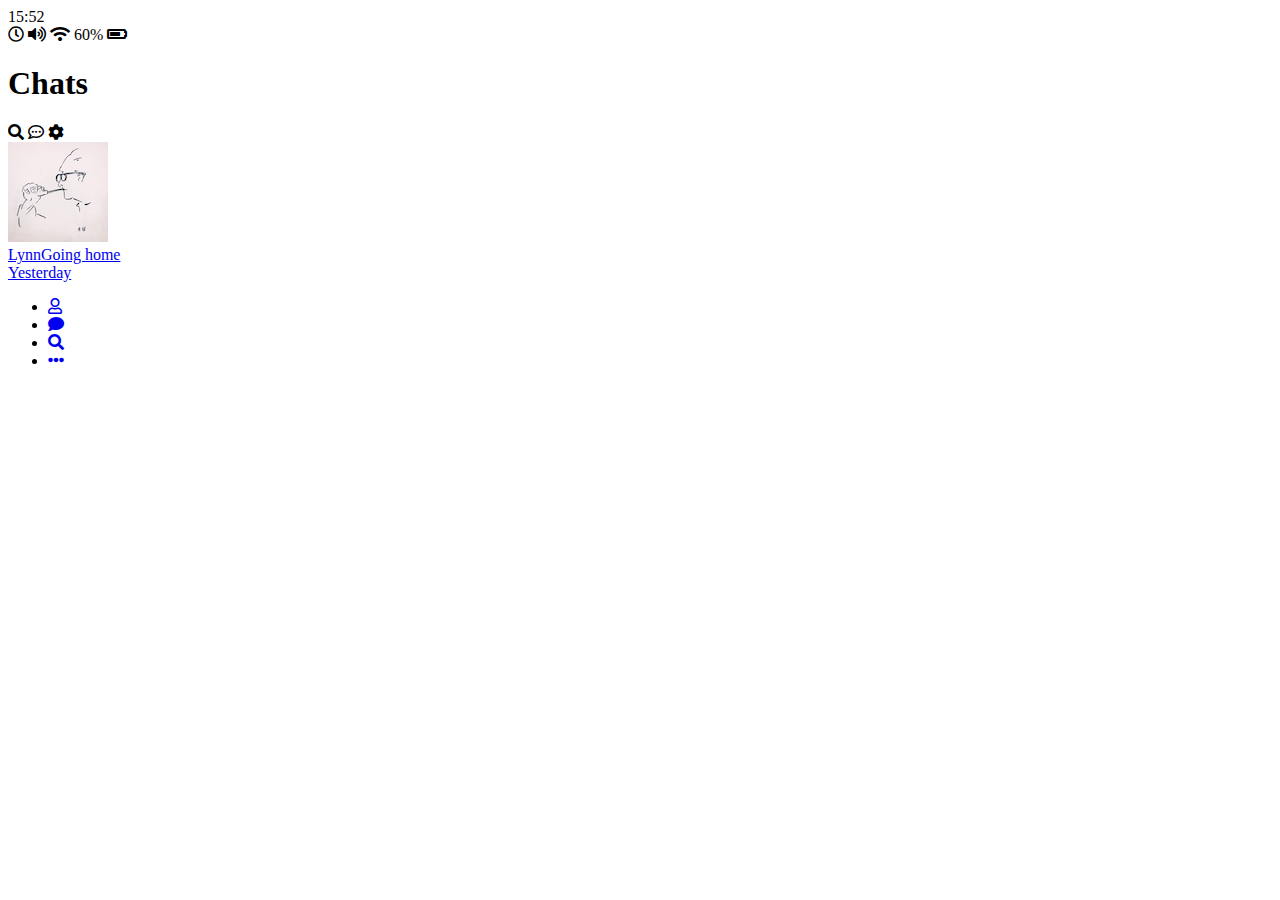
==== index.html @ dd427aa4 "html" ====
<!DOCTYPE html>
<html lang="en">

<head>
    <meta charset="UTF-8">
    <meta name="viewport" content="width=device-width, initial-scale=1.0">
    <link rel="stylesheet" href="https://cdnjs.cloudflare.com/ajax/libs/font-awesome/5.14.0/css/all.min.css"
        integrity="" crossorigin="anonymous" />
    <title>Chats | Kakao Clone</title>
</head>

<body>
    <div class="status-bar">
        <div class="status-bar__colume">
            <span class="statuds__clock">15:52</span>
        </div>
        <div class="status-bar__colume">
            <i class="far fa-clock"></i>
            <i class="fas fa-volume-up"></i>
            <i class="fas fa-wifi"></i>
            <span class="status-bar__battery-level">60%</span>
            <i class="fas fa-battery-three-quarters"></i>
        </div>
    </div>
    <header class="header">
        <div class="header__header-colume">
            <h1 class="header__title">Chats</h1>
        </div>
        <div class="header__header-colume">
            <span class="header__icon"><i class="fas fa-search"></i></span>
            <span class="header__icon"><i class="far fa-comment-dots"></i></span>
            <span class="header__icon"><i class="fas fa-cog"></i></span>
        </div>
    </header>
    <main class="chats">
        <ui class="chats__list">
            <li class="chats__chat">
                <a href="chat.html">
                    <div class="chat__column">
                        <img src="images/profile.jpeg" alt="" class="chaat__g-avatar">
                        <div class="chat__content">
                            <div class="chat__username"><span class="chat__username">Lynn</span><span
                                    class="chat__preview">Going home</span></div>
                        </div>
                    </div>
                    <div class="chat__column"><span class="chat__timestamp">Yesterday</span></div>
                </a>
            </li>
        </ui>
    </main>
    <nav class="nav">
        <ul class="nav__list">
            <li class="nav__list-item"><a href="friends.html" class="nav__list-link"><i class="far fa-user"></i></a>
            </li>
            <li class="nav__list-item"><a href="index.html" class="nav__list-link"><i class="fas fa-comment"></i></a>
            </li>
            <li class="nav__list-item"><a href="find.html" class="nav__list-link"><i class="fas fa-search"></i></a>
            </li>
            <li class="nav__list-item"><a href="more.html" class="nav__list-link"><i class="fas fa-ellipsis-h"></i></a>
            </li>
        </ul>
    </nav>
</body>

</html>
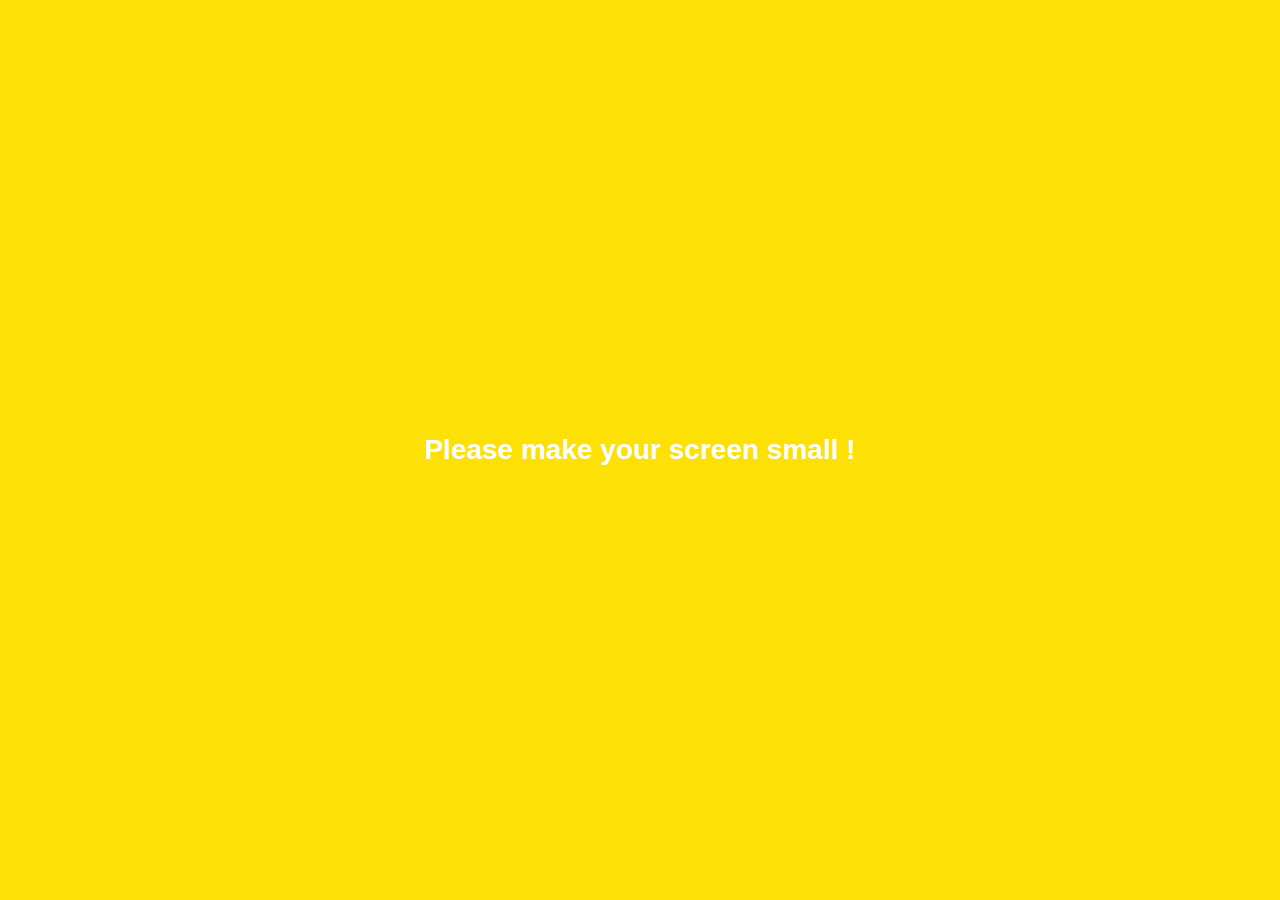
==== commit 5ab0a57c: "Final" ====
--- a/index.html
+++ b/index.html
@@ -6,6 +6,7 @@
     <meta name="viewport" content="width=device-width, initial-scale=1.0">
     <link rel="stylesheet" href="https://cdnjs.cloudflare.com/ajax/libs/font-awesome/5.14.0/css/all.min.css"
         integrity="" crossorigin="anonymous" />
+    <link rel="stylesheet" href="css/styles.css">
     <title>Chats | Kakao Clone</title>
 </head>
 
@@ -33,33 +34,60 @@
         </div>
     </header>
     <main class="chats">
-        <ui class="chats__list">
-            <li class="chats__chat">
+        <ul class="chats__list">
+            <li class="chats__chat chat">
                 <a href="chat.html">
-                    <div class="chat__column">
-                        <img src="images/profile.jpeg" alt="" class="chaat__g-avatar">
-                        <div class="chat__content">
-                            <div class="chat__username"><span class="chat__username">Lynn</span><span
-                                    class="chat__preview">Going home</span></div>
+                    <div class="chats__chat friend friend--lg">
+                        <div class="friend__column">
+                            <img src="images/miqsim.jpg" class="m-avatar friend__avatar" />
+                            <div class="friend__content">
+                                <span class="friend__name">
+                                    Lynn
+                                </span>
+                                <span class="friend__bottom-text">
+                                    Going home!
+                                </span>
+                            </div>
+                        </div>
+                        <div class="friend__column">
+                            <span class="chat__timestamp">
+                                March 8
+                            </span>
                         </div>
                     </div>
-                    <div class="chat__column"><span class="chat__timestamp">Yesterday</span></div>
+
                 </a>
             </li>
-        </ui>
+        </ul>
     </main>
     <nav class="nav">
         <ul class="nav__list">
-            <li class="nav__list-item"><a href="friends.html" class="nav__list-link"><i class="far fa-user"></i></a>
+            <li class="nav__list-item">
+                <a href="friends.html" class="nav__list-link">
+                    <i class="far fa-user"></i>
+                </a>
             </li>
-            <li class="nav__list-item"><a href="index.html" class="nav__list-link"><i class="fas fa-comment"></i></a>
+            <li class="nav__list-item">
+                <a href="index.html" class="nav__list-link">
+                    <div class="nav__badge">8</div>
+                    <i class="fas fa-comment"></i>
+                </a>
             </li>
-            <li class="nav__list-item"><a href="find.html" class="nav__list-link"><i class="fas fa-search"></i></a>
+            <li class="nav__list-item">
+                <a href="find.html" class="nav__list-link">
+                    <i class="fas fa-search"></i>
+                </a>
             </li>
-            <li class="nav__list-item"><a href="more.html" class="nav__list-link"><i class="fas fa-ellipsis-h"></i></a>
+            <li class="nav__list-item">
+                <a href="more.html" class="nav__list-link">
+                    <i class="fas fa-ellipsis-h"></i>
+                </a>
             </li>
         </ul>
     </nav>
+    <div class="bigScreen">
+        <span class="bigScreen__text">Please make your screen small !</span>
+    </div>
 </body>
 
 </html>--- a/css/styles.css
+++ b/css/styles.css
@@ -0,0 +1,44 @@
+@import url('https://fonts.google.com/specimen/Open+Sans?selection.family=Open+Sans:wght@300; 400; 600; 700');
+@import "reset.css";
+@import "status-bar.css";
+@import "header.css";
+@import "nav-bar.css";
+@import "friend.css";
+@import "friends.css";
+@import "find.css";
+@import "more.css";
+@import "settings.css";
+@import "chat.css";
+@import "mobile.css";
+
+* {
+    box-sizing: border-box;
+}
+
+body {
+    background-color: white;
+    padding: 10px 20px;
+    color: #020202;
+    font-family: "Open Sans", -apple-system, BlinkMacSystemFont, 'Segoe UI', Roboto, Oxygen, Ubuntu, Cantarell, 'Open Sans', 'Helvetica Neue', sans-serif;
+}
+
+a {
+    color: inherit;
+    text-decoration: none;
+}
+
+@keyframes fadeIn {
+    from {
+        opacity: 0;
+        transform: translateY(50px);
+    }
+
+    to {
+        opacity: 1;
+        transform: none;
+    }
+}
+
+main {
+    animation: fadeIn 0.5s ease-in-out;
+}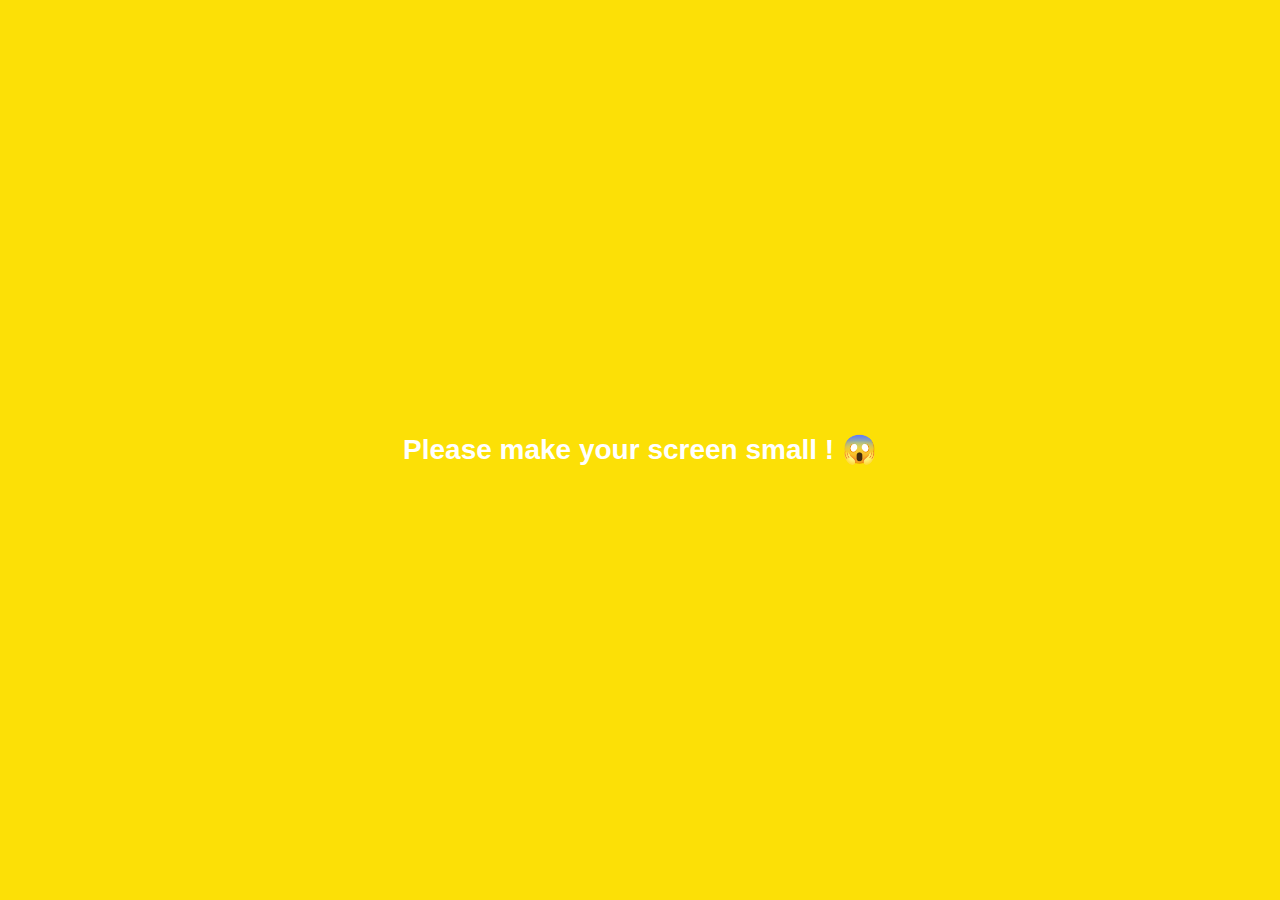
==== commit 30c66c3b: "Added Emogi" ====
--- a/index.html
+++ b/index.html
@@ -86,7 +86,7 @@
         </ul>
     </nav>
     <div class="bigScreen">
-        <span class="bigScreen__text">Please make your screen small !</span>
+        <span class="bigScreen__text">Please make your screen small ! 😱</span>
     </div>
 </body>
 
